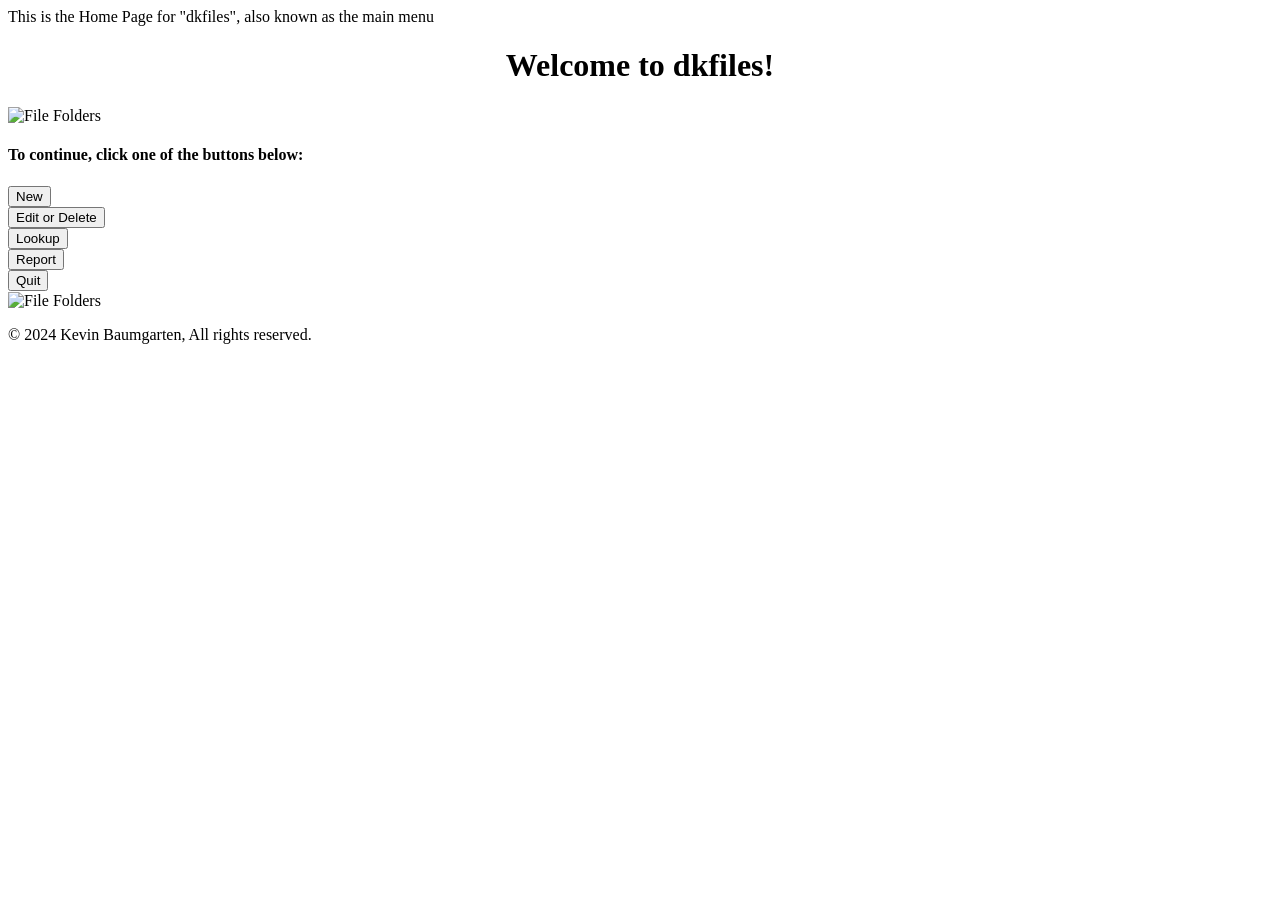
==== html/index.html @ 7e00df6d "Added the latest (Nov 12, 2024) files. I added the most recent html, image, css, and python files (t" ====
<!DOCTYPE html PUBLIC "-//W3C//DTD XHTML 1.1//EN"
  "http://www.w3.org/TR/xhtml11/DTD/xhtml11.dtd">
<html xmlns="http://www.w3.org/1999/xhtml" lang="en">
  <!-- This is the one I use in the development environment -->
  <head>
	  <meta charset="utf-8"  content=""/>
	  <title>Home (dkfiles)</title>
	  <link rel="stylesheet" href="/css/dkfiles.css" />
  </head>
<body>
<header>This is the Home Page for &quot;dkfiles&quot;, also known as the main menu</header>
  <h1><center>Welcome to dkfiles!</center></h1>
  <div class="grid-container">
	<div>
		<img src="/images/file-folder2a.png" alt="File Folders"
			 align="center">
	</div>
	<div>
	  <h4>To continue, click one of the buttons below:</h4>
	  <button id="b1" name="entry"
			  onclick="location.href='/cgi-bin/newdata.py';">
		New</button><br />
	  <button id="b2" name="edit"
			  onclick="location.href='/change.html';">
		Edit or Delete</button><br />
	  <button id="b3" name="lookup"
			  onclick="location.href='/lookup.html';">
		Lookup</button><br />
	  <button id="b5" name="report"
			  onclick="location.href='/cgi-bin/report.py';">
		Report</button><br />
	  <button id="b6" name="quit"
			  onclick="location.href='/thankyou.html';">
		Quit</button><br />
	</div>
	<div>
	  <img src="/images/file-folder3a.png" alt="File Folders"
		   align="center">
	</div>
  </div>
  <div class="copy">
	<div class="copy-text">
	  <p>&copy; 2024 Kevin Baumgarten, All rights reserved.</p>
	</div>
  </div>
  
</body>
</html>
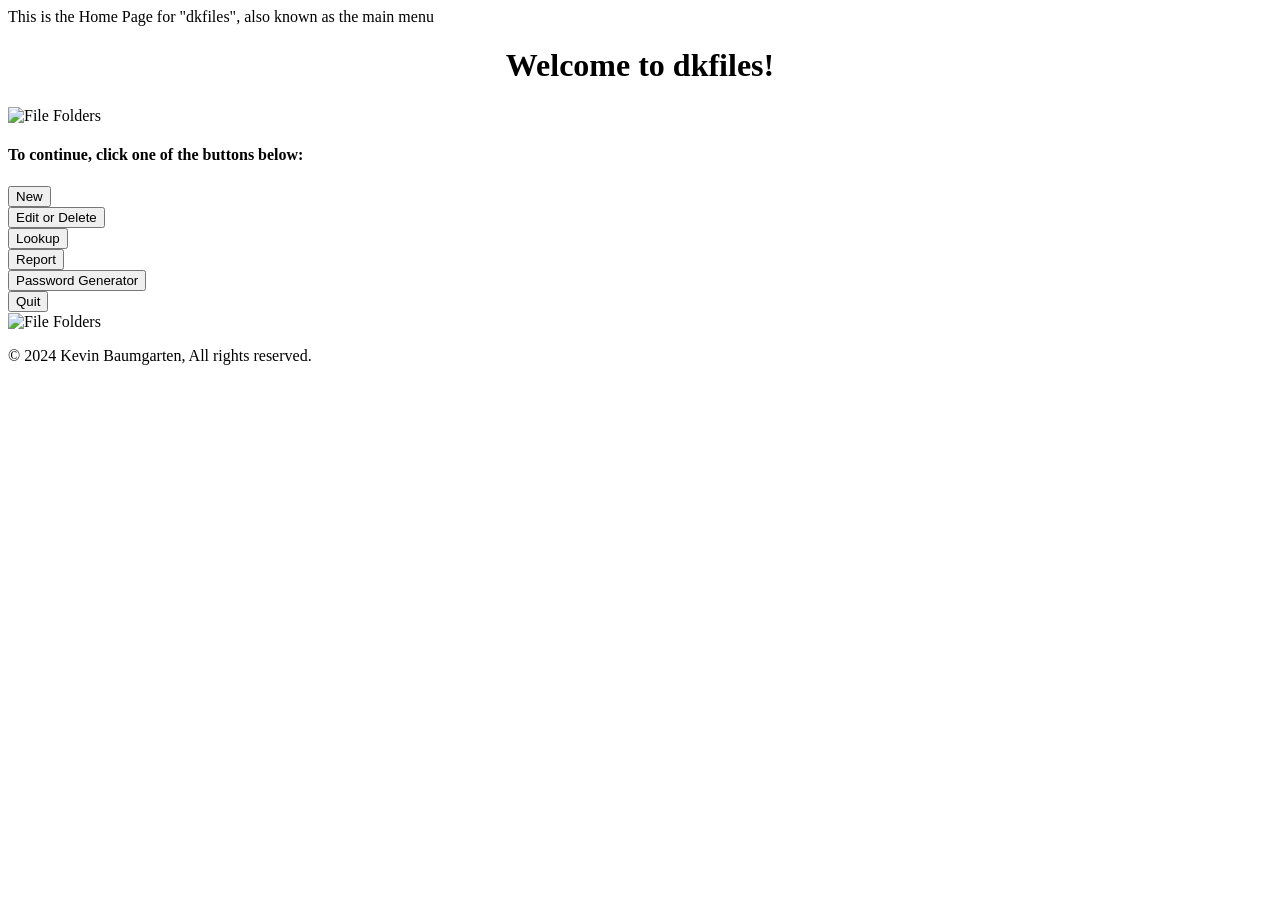
==== commit ba8ce14b: "Add secure password generator with cryptographic features Co-authored-by: BazTheLinuxGuy <29640982+B" ====
--- a/html/index.html
+++ b/html/index.html
@@ -29,6 +29,9 @@
 	  <button id="b5" name="report"
 			  onclick="location.href='/cgi-bin/report.py';">
 		Report</button><br />
+	  <button id="b7" name="password"
+			  onclick="location.href='/password-generator.html';">
+		Password Generator</button><br />
 	  <button id="b6" name="quit"
 			  onclick="location.href='/thankyou.html';">
 		Quit</button><br />
